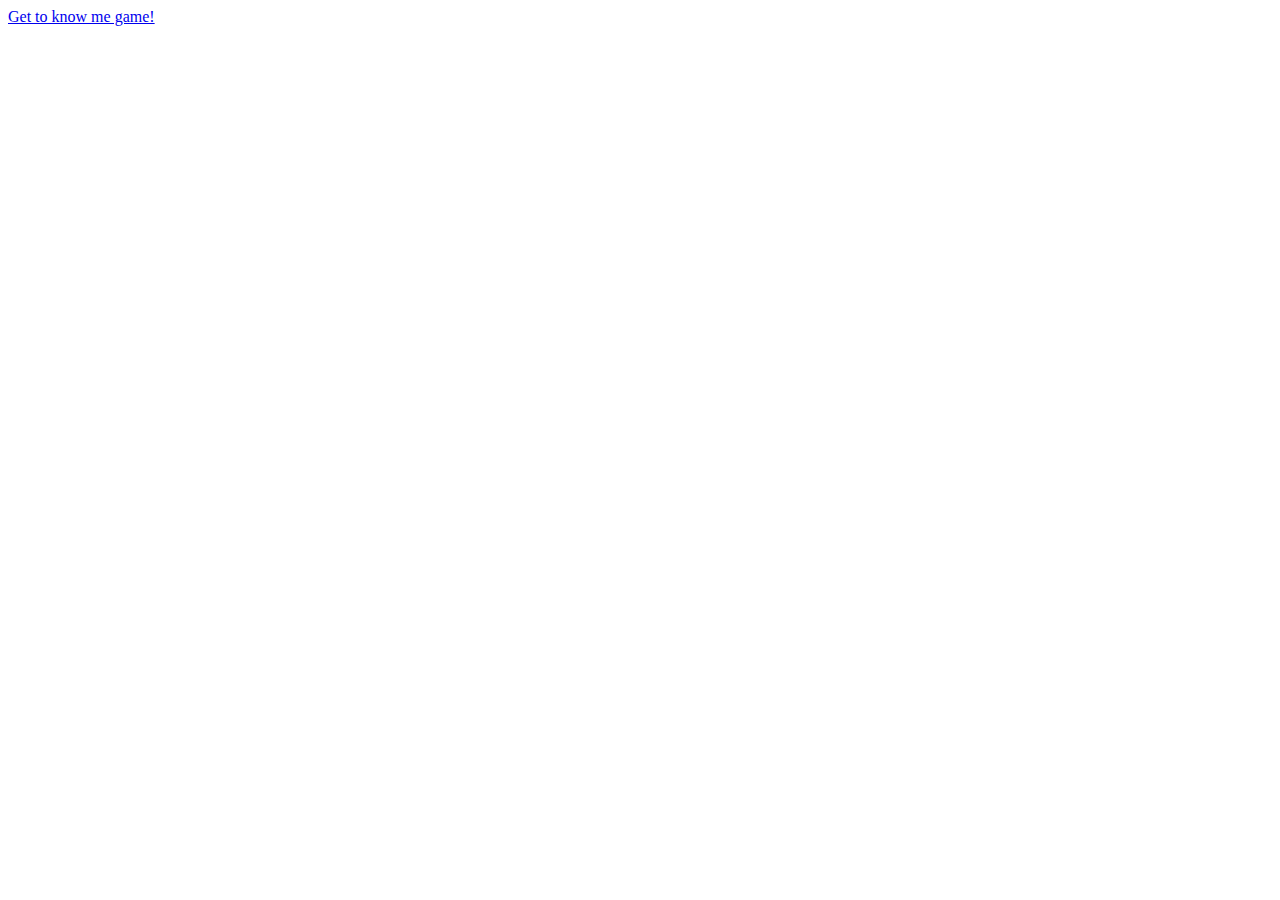
==== index.html @ df0f39f2 "Add files via upload" ====
<!DOCTYPE html>

<html>
    <head>
        <meta charset="utf-8">
        <meta http-equiv="X-UA-Compatible" content="IE=edge">
        <title></title>
        <meta name="description" content="">
        <meta name="viewport" content="width=device-width, initial-scale=1">
        <link rel="stylesheet" href="">
    </head>
    <body>
        
        <a href="get-to-know-me/index.html">Get to know me game!</a>

        <script src="" async defer></script>
    </body>
</html>
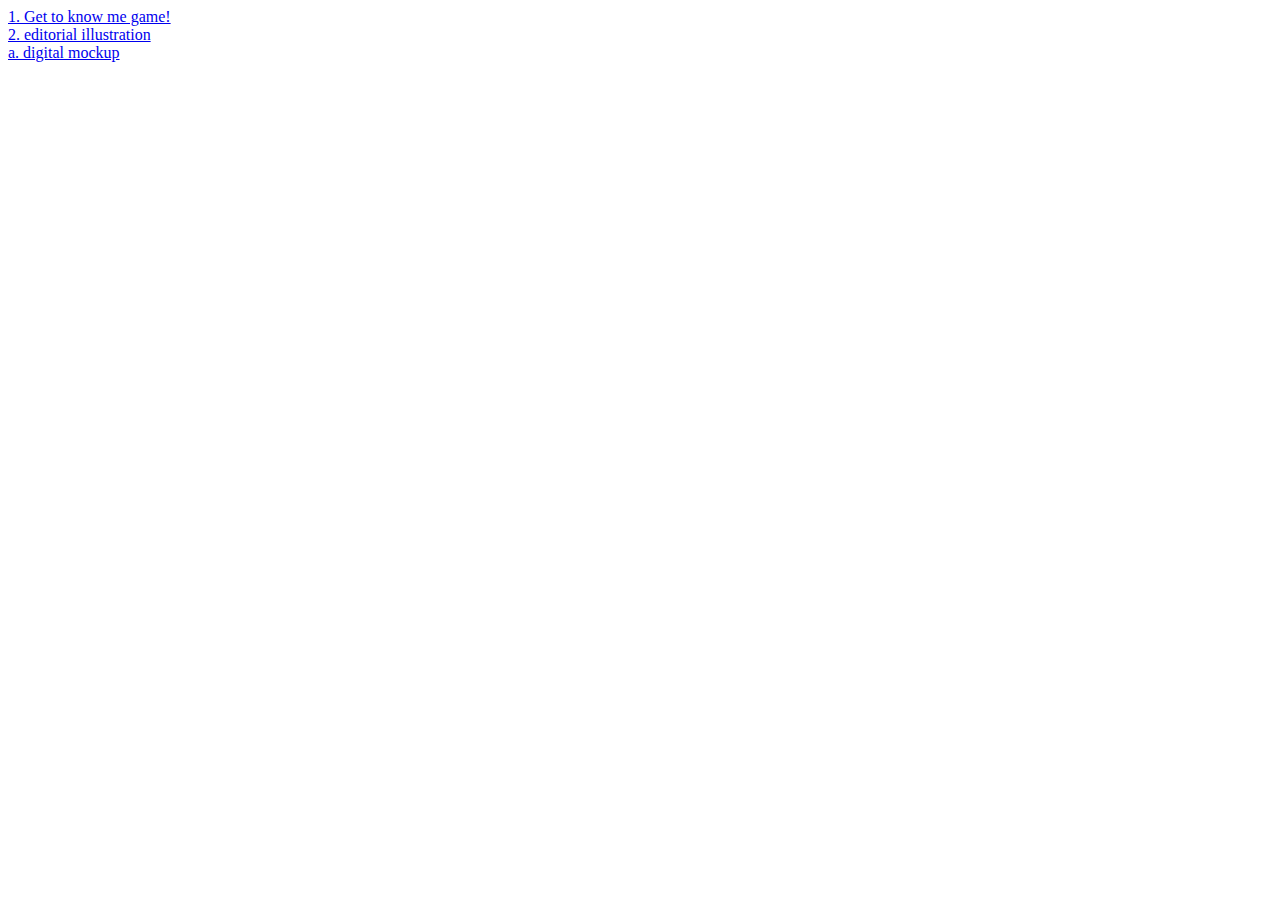
==== commit a8982c3c: "Add files via upload" ====
--- a/index.html
+++ b/index.html
@@ -11,8 +11,10 @@
     </head>
     <body>
         
-        <a href="get-to-know-me/index.html">Get to know me game!</a>
-
+        <a href="get-to-know-me/index.html">1. Get to know me game!</a><br>
+        <a href="editorial-illustration-1/index.html">2. editorial illustration</a><br>
+        <a href="editorial-illustration-digital-mockup/index.html">a. digital mockup</a>
+        
         <script src="" async defer></script>
     </body>
 </html>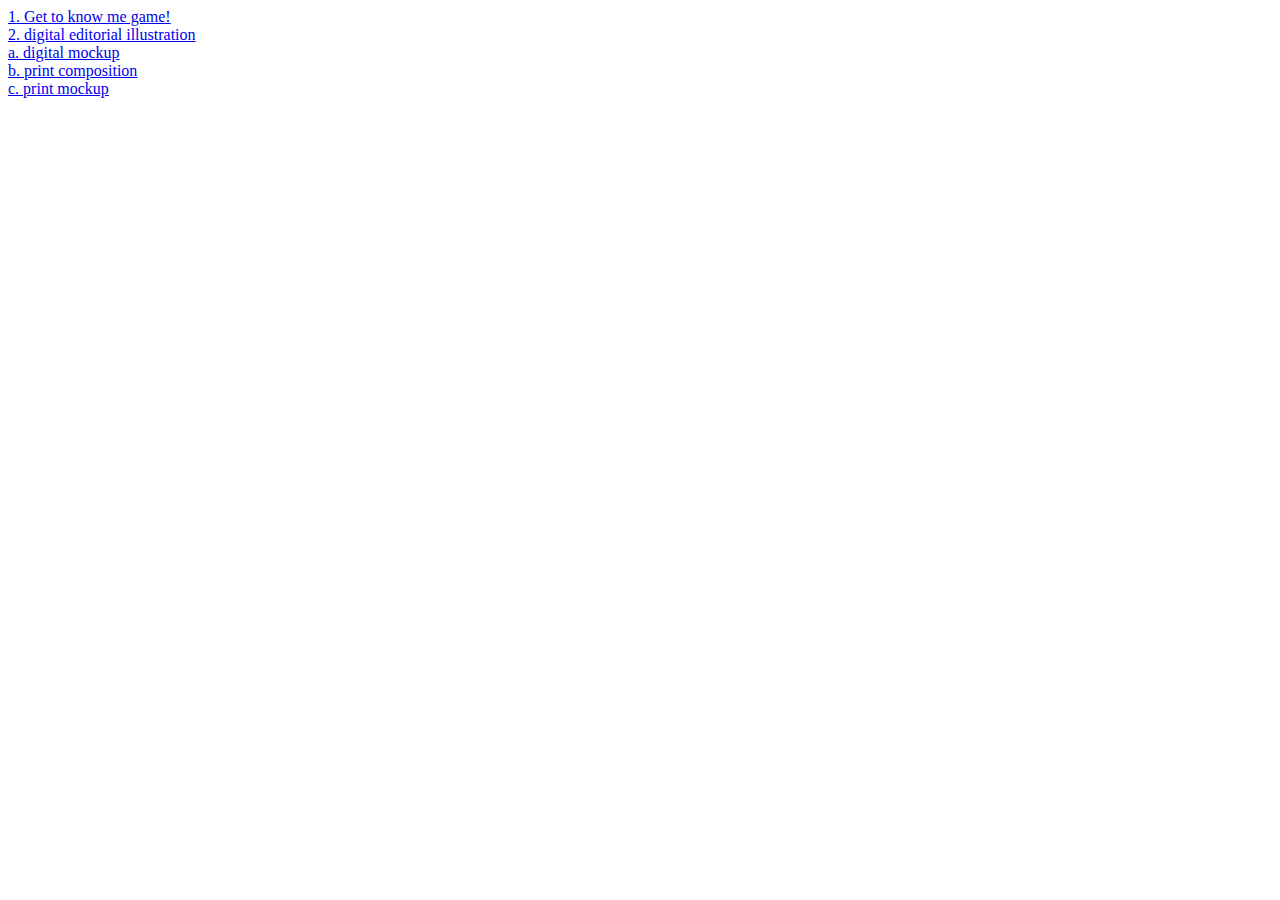
==== commit b978d8a4: "Add files via upload" ====
--- a/index.html
+++ b/index.html
@@ -12,8 +12,10 @@
     <body>
         
         <a href="get-to-know-me/index.html">1. Get to know me game!</a><br>
-        <a href="editorial-illustration-1/index.html">2. editorial illustration</a><br>
-        <a href="editorial-illustration-digital-mockup/index.html">a. digital mockup</a>
+        <a href="editorial-illustration-1/index.html">2. digital editorial illustration</a><br>
+        <a href="editorial-illustration-digital-mockup/index.html">a. digital mockup</a><br>
+        <a href="print-composition/index.html">b. print composition</a><br>
+        <a href="print-mockup/index.html">c. print mockup</a>
         
         <script src="" async defer></script>
     </body>
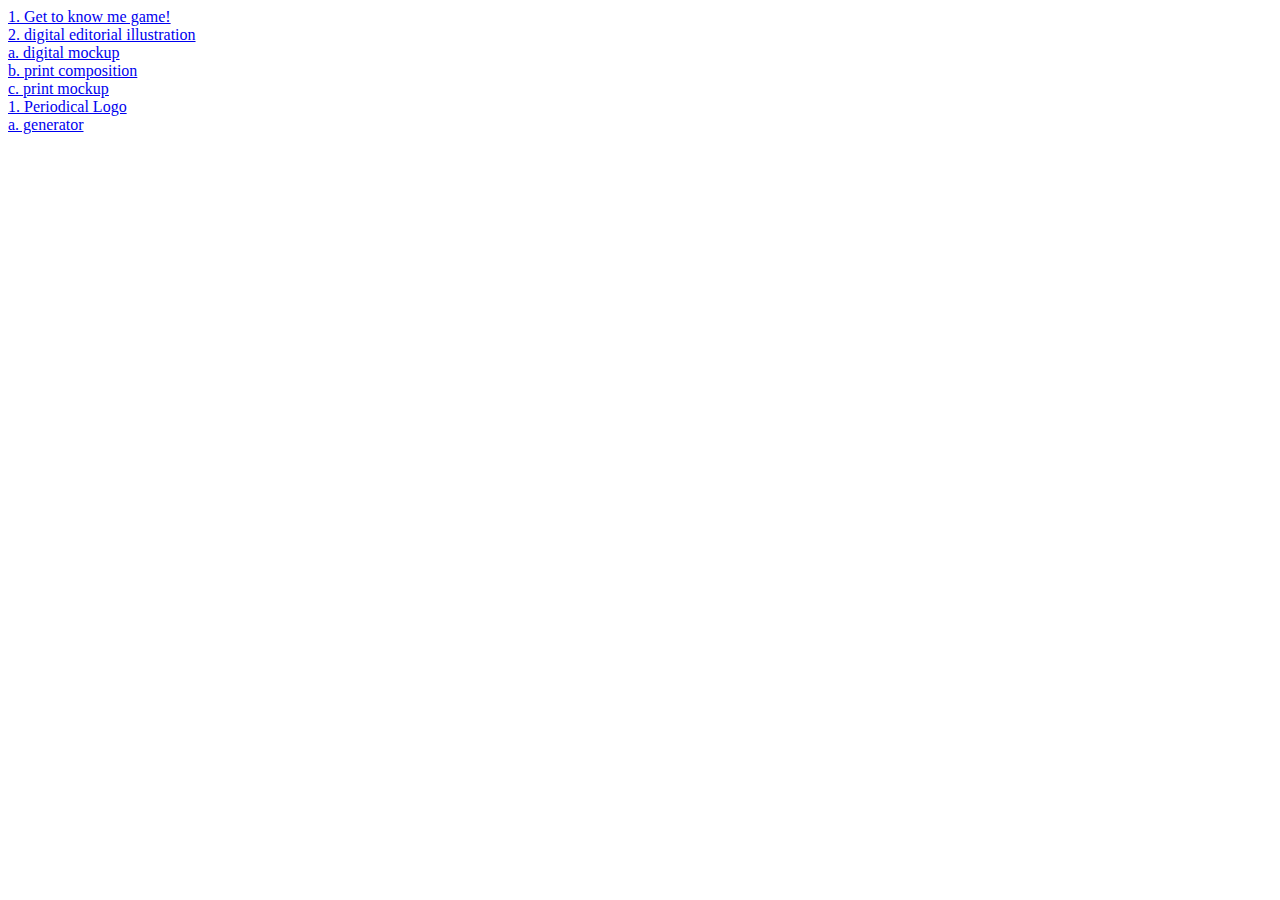
==== commit bff9454e: "Add files via upload" ====
--- a/index.html
+++ b/index.html
@@ -15,7 +15,9 @@
         <a href="editorial-illustration-1/index.html">2. digital editorial illustration</a><br>
         <a href="editorial-illustration-digital-mockup/index.html">a. digital mockup</a><br>
         <a href="print-composition/index.html">b. print composition</a><br>
-        <a href="print-mockup/index.html">c. print mockup</a>
+        <a href="print-mockup/index.html">c. print mockup</a><br>
+        <a href="simplified-logo/index.html">1. Periodical Logo</a><br>
+        <a href="generator/index.html">a. generator</a>
         
         <script src="" async defer></script>
     </body>
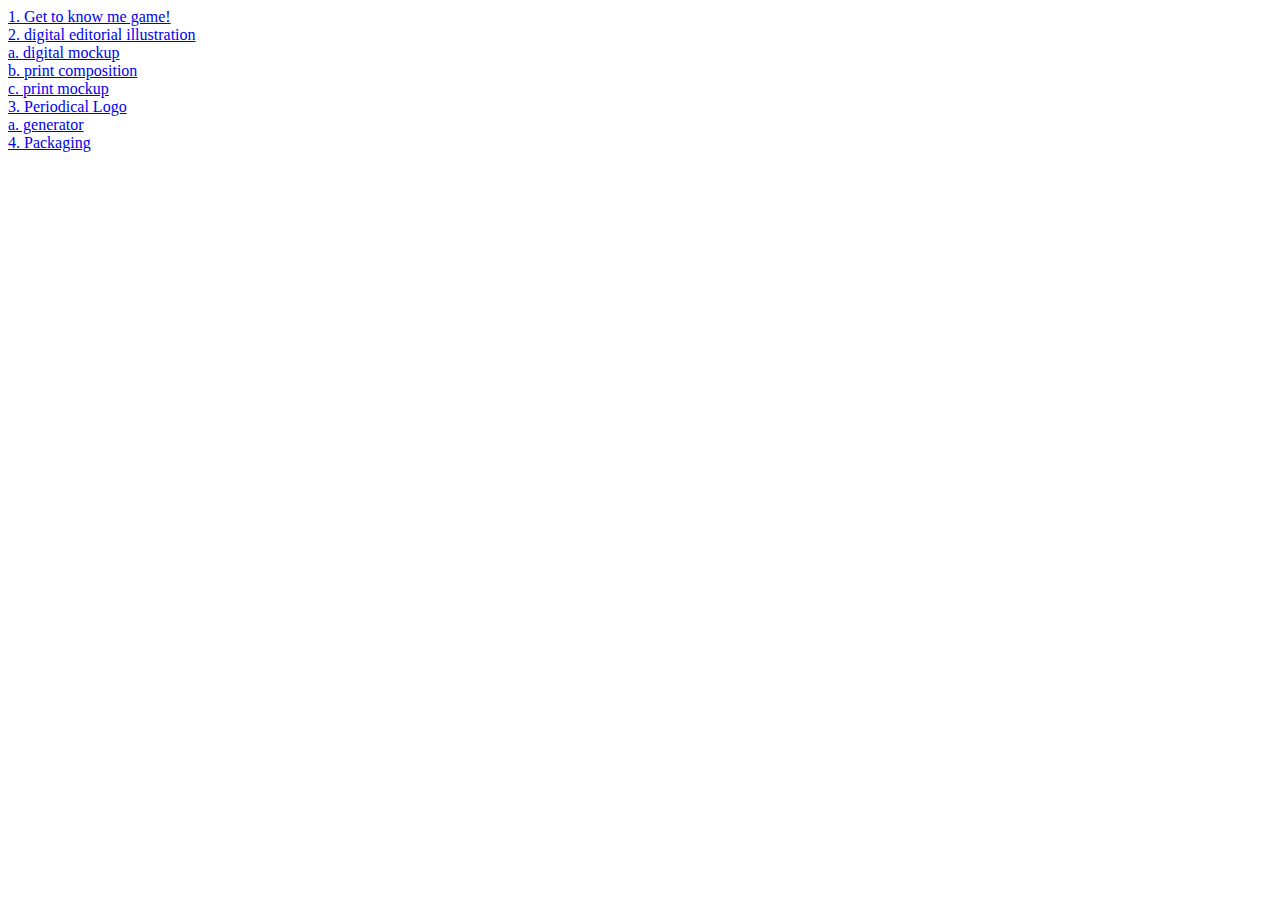
==== commit 9b939e09: "Update index.html" ====
--- a/index.html
+++ b/index.html
@@ -16,9 +16,10 @@
         <a href="editorial-illustration-digital-mockup/index.html">a. digital mockup</a><br>
         <a href="print-composition/index.html">b. print composition</a><br>
         <a href="print-mockup/index.html">c. print mockup</a><br>
-        <a href="simplified-logo/index.html">1. Periodical Logo</a><br>
-        <a href="generator/index.html">a. generator</a>
+        <a href="simplified-logo/index.html">3. Periodical Logo</a><br>
+        <a href="generator/index.html">a. generator</a><br>
+        <a href="old-spice/index.html">4. Packaging</a><br>
         
         <script src="" async defer></script>
     </body>
-</html>+</html>
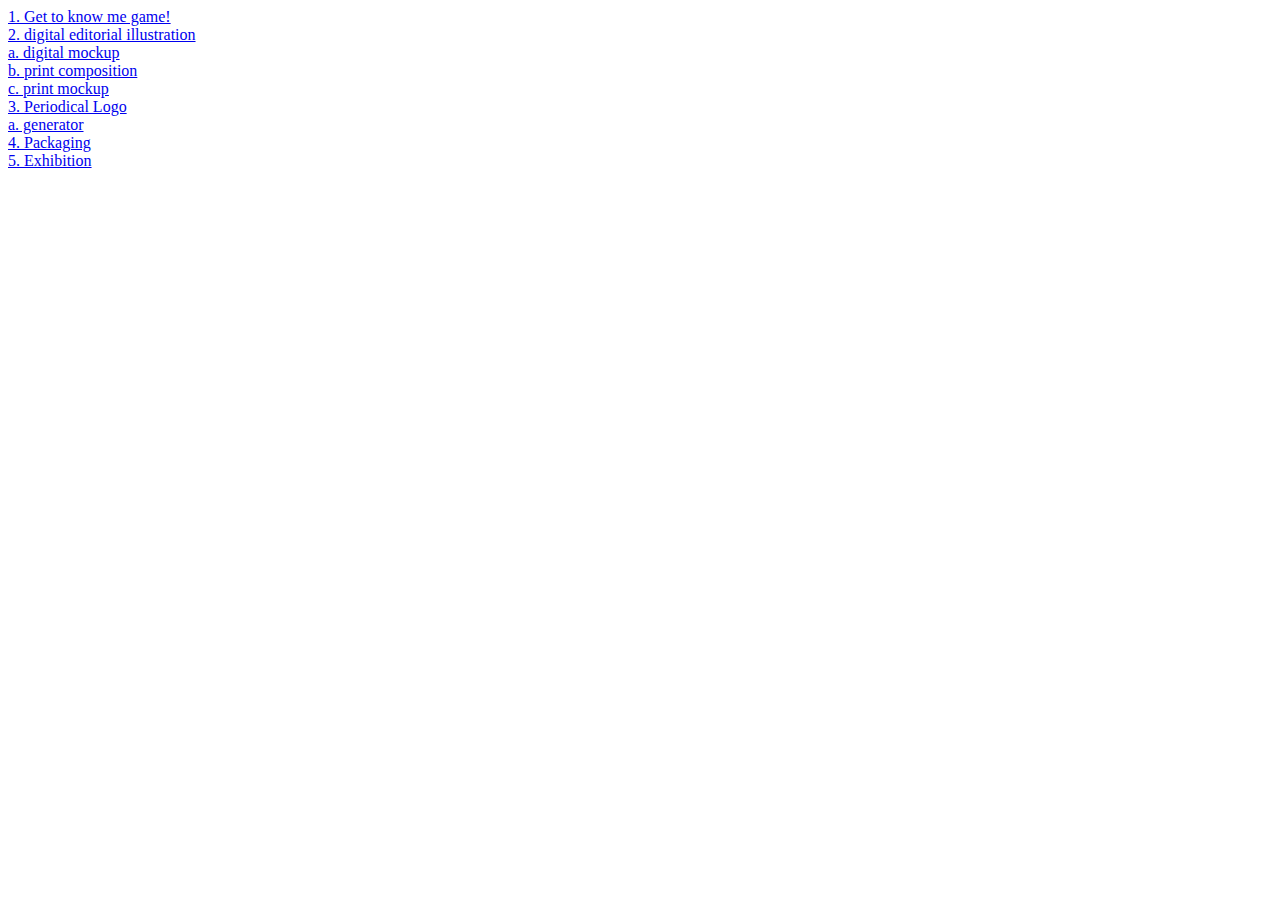
==== commit 4988e042: "Update index.html" ====
--- a/index.html
+++ b/index.html
@@ -19,6 +19,7 @@
         <a href="simplified-logo/index.html">3. Periodical Logo</a><br>
         <a href="generator/index.html">a. generator</a><br>
         <a href="old-spice/index.html">4. Packaging</a><br>
+        <a href="new-york-2/index.html">5. Exhibition</a><br>
         
         <script src="" async defer></script>
     </body>
